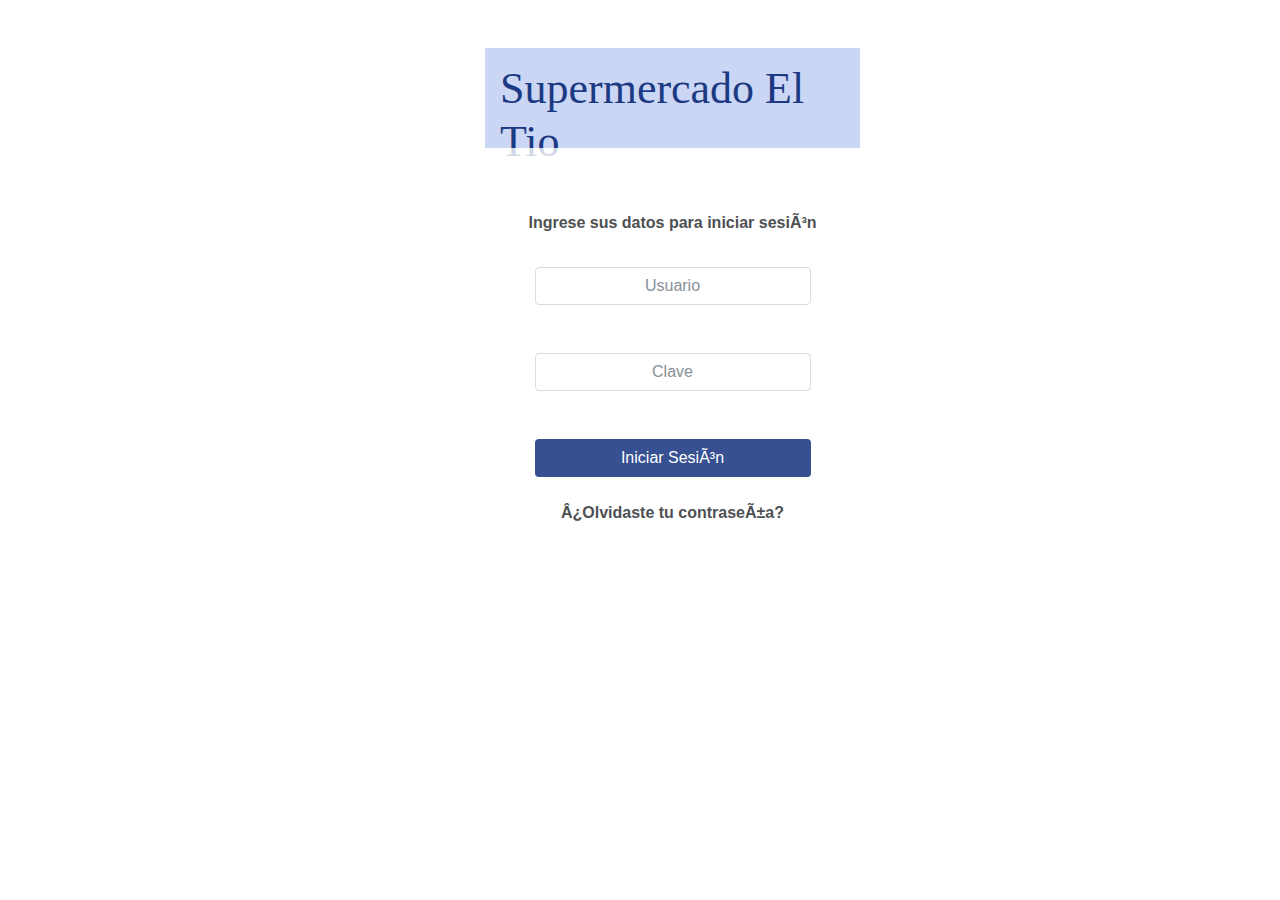
==== index.html @ f3ac3045 "Update index.html, html/empleados.html, html/deudores.html, css/index.css" ====
<!DOCTYPE html>
<html lang="en">

<head>
	<title>Iniciar sesión - Supermercado El Tío
    <meta charset="UTF-8">
    <meta name="viewport" content="width=device-width, initial-scale=1.0">
	</title>
	<link rel="stylesheet" type="text/css" href="css/bootstrap.min.css"/>
	<link rel="stylesheet" type="text/css" href="css/index.css"/>
	
</head>
<body background="images/fondo.jpg"  style="background-size:cover " onload="">
	<script rel="stylesheet" type="text/javascript" src=""></script>



<div class="container-fluid mt-5">
<div id="nombre">
	<H2 style="font-size:44px">Supermercado El Tio</H2>
</div>
<div id="contenido" class="text-center"><br><br>		

	<label style="font-weight: bold;">Ingrese sus datos para iniciar sesión</label> <br><br>	
	<input id="tam" type="" name="" class="form-control text-center" placeholder="Usuario"><br><br>		
	<input id="tam" type="" name="" class="form-control text-center" placeholder="Clave"> <br><br>	
    <a href=""><button id="tam" type="button" style="background-color:#042577" class="btn text-white">Iniciar Sesión</button></a><br><br>	
    <label style="font-weight: bold;">¿Olvidaste tu contraseña?</label>

</div>
</div>





<script src="https://code.jquery.com/jquery-3.5.1.slim.min.js" integrity="sha384-DfXdz2htPH0lsSSs5nCTpuj/zy4C+OGpamoFVy38MVBnE+IbbVYUew+OrCXaRkfj" crossorigin="anonymous"></script>
<script src="https://cdn.jsdelivr.net/npm/popper.js@1.16.1/dist/umd/popper.min.js" integrity="sha384-9/reFTGAW83EW2RDu2S0VKaIzap3H66lZH81PoYlFhbGU+6BZp6G7niu735Sk7lN" crossorigin="anonymous"></script>
<script src="https://stackpath.bootstrapcdn.com/bootstrap/4.5.2/js/bootstrap.min.js" integrity="sha384-B4gt1jrGC7Jh4AgTPSdUtOBvfO8shuf57BaghqFfPlYxofvL8/KUEfYiJOMMV+rV" crossorigin="anonymous"></script>
	<script type="text/javascript" src="js/bootstrap.min.js"></script>
</body>
</html>
---- css/index.css ----
@charset "utf-8";

#banner{
	background-color:#042577;
	
	 height: 130px; 
      width: 100%; 
}

#fuente{
	font-family:"Helvetica";
	color:#fcfcfc;

}


#fcontenido{
	font-family:"Helvetica";
	color:#000000;
	padding:35px;
}

#contenido{
	background-color:#ffff;
	opacity: 80%;
	margin-left:470px;
	width:30%;
	height: 450px; 
	padding:15px;
}
#tam{
	width: 80%;
	margin: 0 auto;	

}
#nombre{
	font-family:"Impact";
	color:#042577;
	background-color:#C5D2F2;
	opacity: 90%;
	margin-left:470px;
	width:30%;
	height: 100px; 
	padding:15px;
}
#letra{
	font-family:"Helvetica";
	color:black;
	font-weight: bold;
} 

#ole{
	margin-left: 47%;

}

#tamano{
	border:2px solid #32a858;
	background-color:#defce8;
	margin:0 auto;
	width:100%;
	height:auto;
	padding:15px;
	-webkit-border-radius:12px;	-moz-border-radius:12px;border-radius:12px; /* css3 */
}
#err{
	border:2px solid #d64747;
	background-color:#d64747;
	margin:0 auto;
	width:50%;
	font-weight: bold;

	height:auto;
	padding:15px;
	-webkit-border-radius:12px;	-moz-border-radius:12px;border-radius:12px; /* css3 */
}

table{
	background:#fcfcfc; 
	margin: 15px;
	text-align: center;
	
font-size:"40";
} 
table th{
	color:#fcfcfc;
	text-align:center;
	background:#042577
}



table tr:nth-child(even) {/* css3 */ 
 	color:#042577;
	background:#042577; 
	text-align: center;
}
table tr:nth-child(odd) {/* css3 */
	background: #042577;
	text-align: center;
}
table tr:hover{

	color:#042577;
	background-color:#042577;
	text-align: center;
}

table td:nth-child(3){
	text-align: center;
}

#redondo{

  width: 70px;
  height: 70px;
   border-radius: 50%;
   align-self: 500px;
}
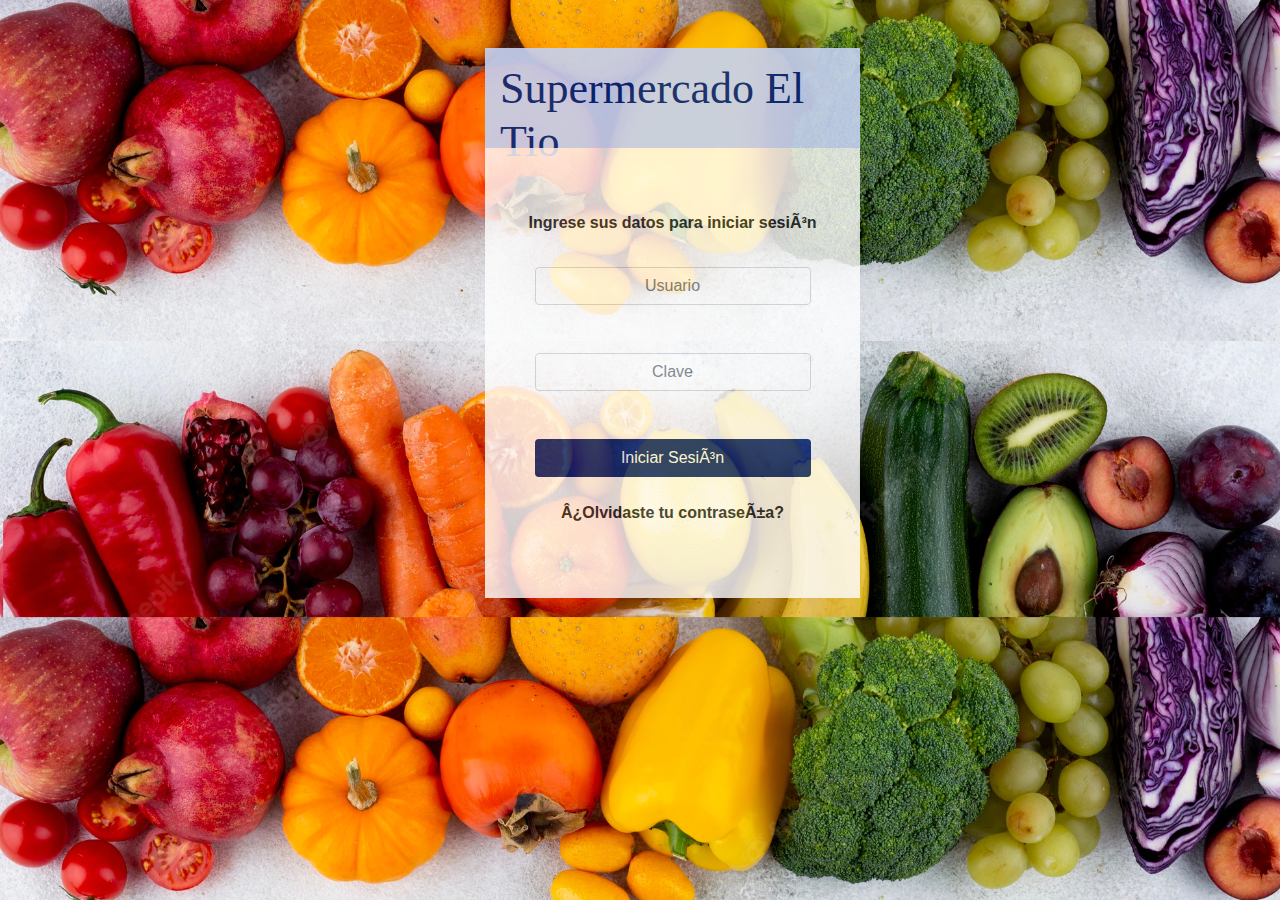
==== commit 8edc5783: "Update index.html" ====
--- a/index.html
+++ b/index.html
@@ -23,7 +23,7 @@
 
 	<label style="font-weight: bold;">Ingrese sus datos para iniciar sesión</label> <br><br>	
 	<input id="tam" type="" name="" class="form-control text-center" placeholder="Usuario"><br><br>		
-	<input id="tam" type="" name="" class="form-control text-center" placeholder="Clave"> <br><br>	
+	<input id="tam" type="password" name="" class="form-control text-center" placeholder="Clave"> <br><br>	
     <a href=""><button id="tam" type="button" style="background-color:#042577" class="btn text-white">Iniciar Sesión</button></a><br><br>	
     <label style="font-weight: bold;">¿Olvidaste tu contraseña?</label>
 
--- a/css/index.css
+++ b/css/index.css
@@ -75,6 +75,8 @@
 	-webkit-border-radius:12px;	-moz-border-radius:12px;border-radius:12px; /* css3 */
 }
 
+
+
 table{
 	background:#fcfcfc; 
 	margin: 15px;
@@ -87,28 +89,62 @@
 	text-align:center;
 	background:#042577
 }
-
-
-
 table tr:nth-child(even) {/* css3 */ 
- 	color:#042577;
-	background:#042577; 
+ 	color:#000;
+	background:#dddddd; 
 	text-align: center;
 }
 table tr:nth-child(odd) {/* css3 */
+	color: #000
 	background: #042577;
 	text-align: center;
 }
-table tr:hover{
-
-	color:#042577;
-	background-color:#042577;
+table tr:nth-child(odd):hover{
+	background-color:#a4c2eb;
 	text-align: center;
 }
-
-table td:nth-child(3){
+table tr:nth-child(even):hover{
+	background-color:#a4c2eb;
 	text-align: center;
 }
+#vent{
+	border:2px solid #FFFFFF;
+	background-color:#FFFFFF;
+	margin:0 auto;
+	width:95%;
+	height:auto;
+	padding:15px;
+	-webkit-border-radius:12px;	-moz-border-radius:12px;border-radius:12px; /* css3 */
+	position:relative;      
+                -webkit-box-shadow:0 0px 4px #777, 0 0 20px #CCC inset;
+                -moz-box-shadow:0 0px 4px #777, 0 0 20px #CCC inset;
+                box-shadow:0 0px 4px #777, 0 0 20px #CCC inset;
+}
+
+#totalfiado{
+	font-size: 30px;
+	margin-left: 50px;
+}
+
+
+#totalfiado{
+	font-size: 25px;
+  
+}
+
+#saldo{
+	margin-left: 50px;
+	font-size: 20px;
+}
+#clien{
+	margin-left: 50px;
+	font-size: 20px;
+}
+
+#btnAbono{
+	margin-left: 320px;
+}
+
 
 #redondo{
 
@@ -116,4 +152,4 @@
   height: 70px;
    border-radius: 50%;
    align-self: 500px;
-}
+}